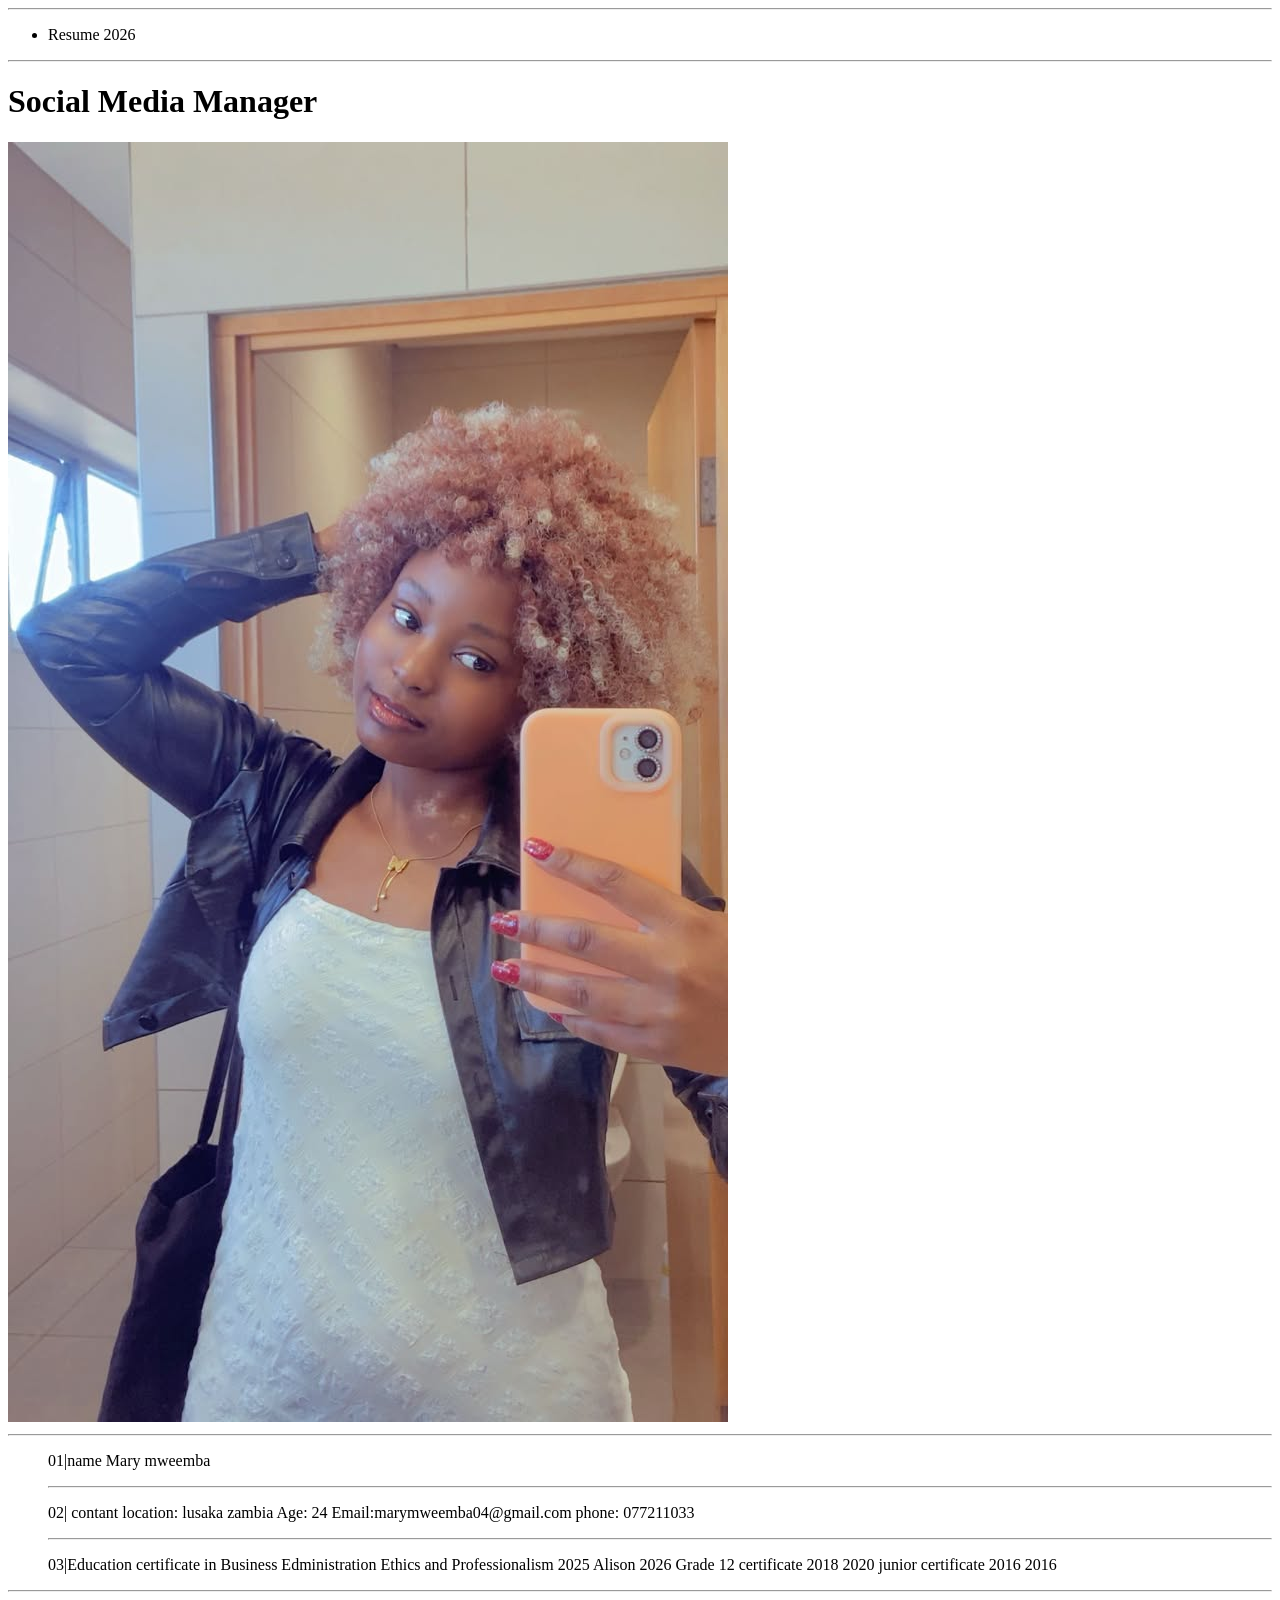
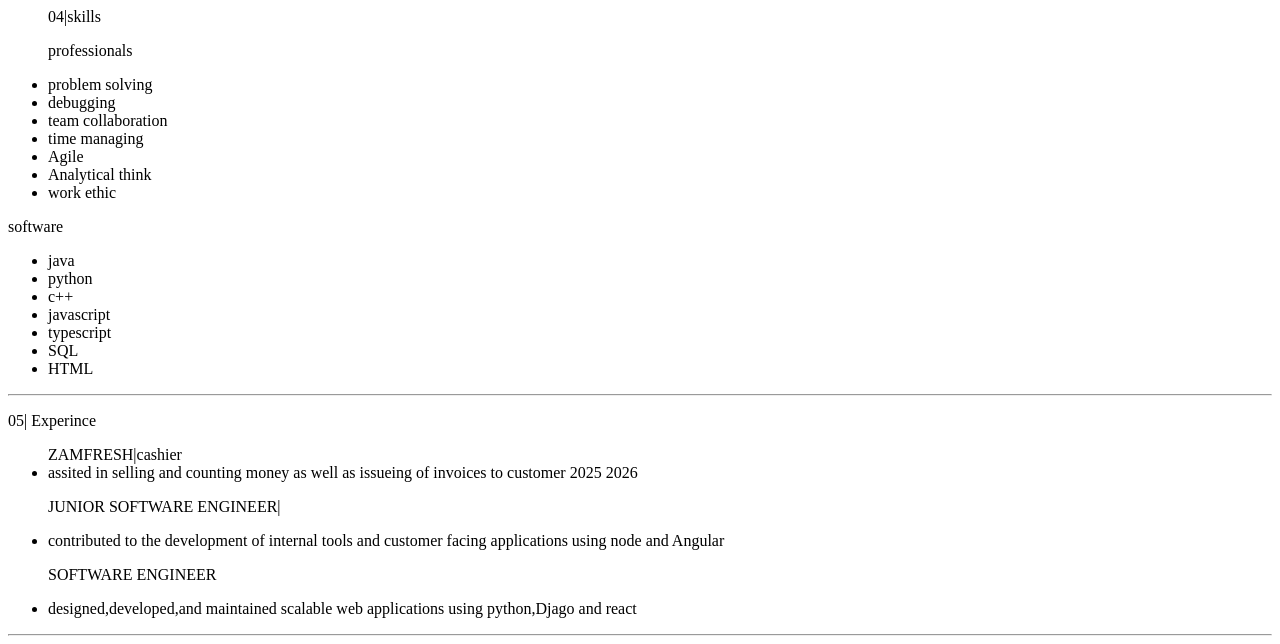
==== NTHOMBIZANI-cv.html @ cf4e999d "add NTHOMBIZANI-cv.html file" ====
<!DOCTYPE html>
<html lang="en">
<head>
    <meta charset="UTF-8">
    <meta name="viewport" content="width=device-width, initial-scale=1.0">
    <title>portfolio</title>
</head>
<body>
    
    <hr>
<nav>

    <ul>

        <li>Resume  2026</li>
        
    </ul>
</nav>
    <hr>

    <main>

        <h1>Social Media Manager</h1>
        <img src="maryphoto.jpg" alt=""id="maryphoto">
    </main>
    <hr>

    <nav>

        <ul>
            <p>01|name Mary mweemba</p>

            <hr>
            <p>02| contant     location:   lusaka zambia
                                Age:    24
                                Email:marymweemba04@gmail.com
                               phone: <phone:0>077211033</phone:0>

    
            </p>
            <hr>
            
            <p>03|Education    certificate in Business Edministration Ethics and Professionalism       2025
                                Alison                                                                  2026

                                Grade 12 certificate                                                    2018
                                                                                                        2020

                                junior certificate                                                      2016
                                                                                                        2016


            </p>
        </ul>
    </nav>
    <div>

        <div>
            <hr>
            <nav>

                <ul>
 <p>04|skills </p>
 <p>professionals</p>
                                                                        <li>problem solving</li>
                                                                        <li>debugging</li> 
                                                                        <li>team collaboration</li> 
                                                                        <li>time managing</li>
                                                                        <li>Agile</li>
                                                                        <li>Analytical think</li>
                                                                        <li>work ethic</li>     

                </ul>
            </nav>
    
            </div>
            
        </div>
        <p>software</p>
        <nav>

            <ul>
                <li>java</li>
                                    <li>python</li>
                                    <li>c++</li>
                                    <li>javascript</li>
                                    <li>typescript</li>
                                    <li>SQL</li>
                                    <li>HTML</li>

            </ul>
        </nav>
    
    </div>
    <hr>


    <div>
        <p>05| Experince</p>

        <nav>

            <ul>

                <p2>ZAMFRESH|cashier </p2>
                <li>assited in selling and counting money as well as issueing of invoices to customer 2025
                                                                                                        2026 </li>
               <p>JUNIOR SOFTWARE ENGINEER|</p>
               <li>contributed to the development of internal tools and customer facing applications using node and Angular</li>
               <p>SOFTWARE ENGINEER</p> 
               <li>designed,developed,and maintained scalable web applications using python,Djago and react</li>                                                                                        
            </ul>
        </nav>
    </div>
    <hr>
    
</body>
</html>
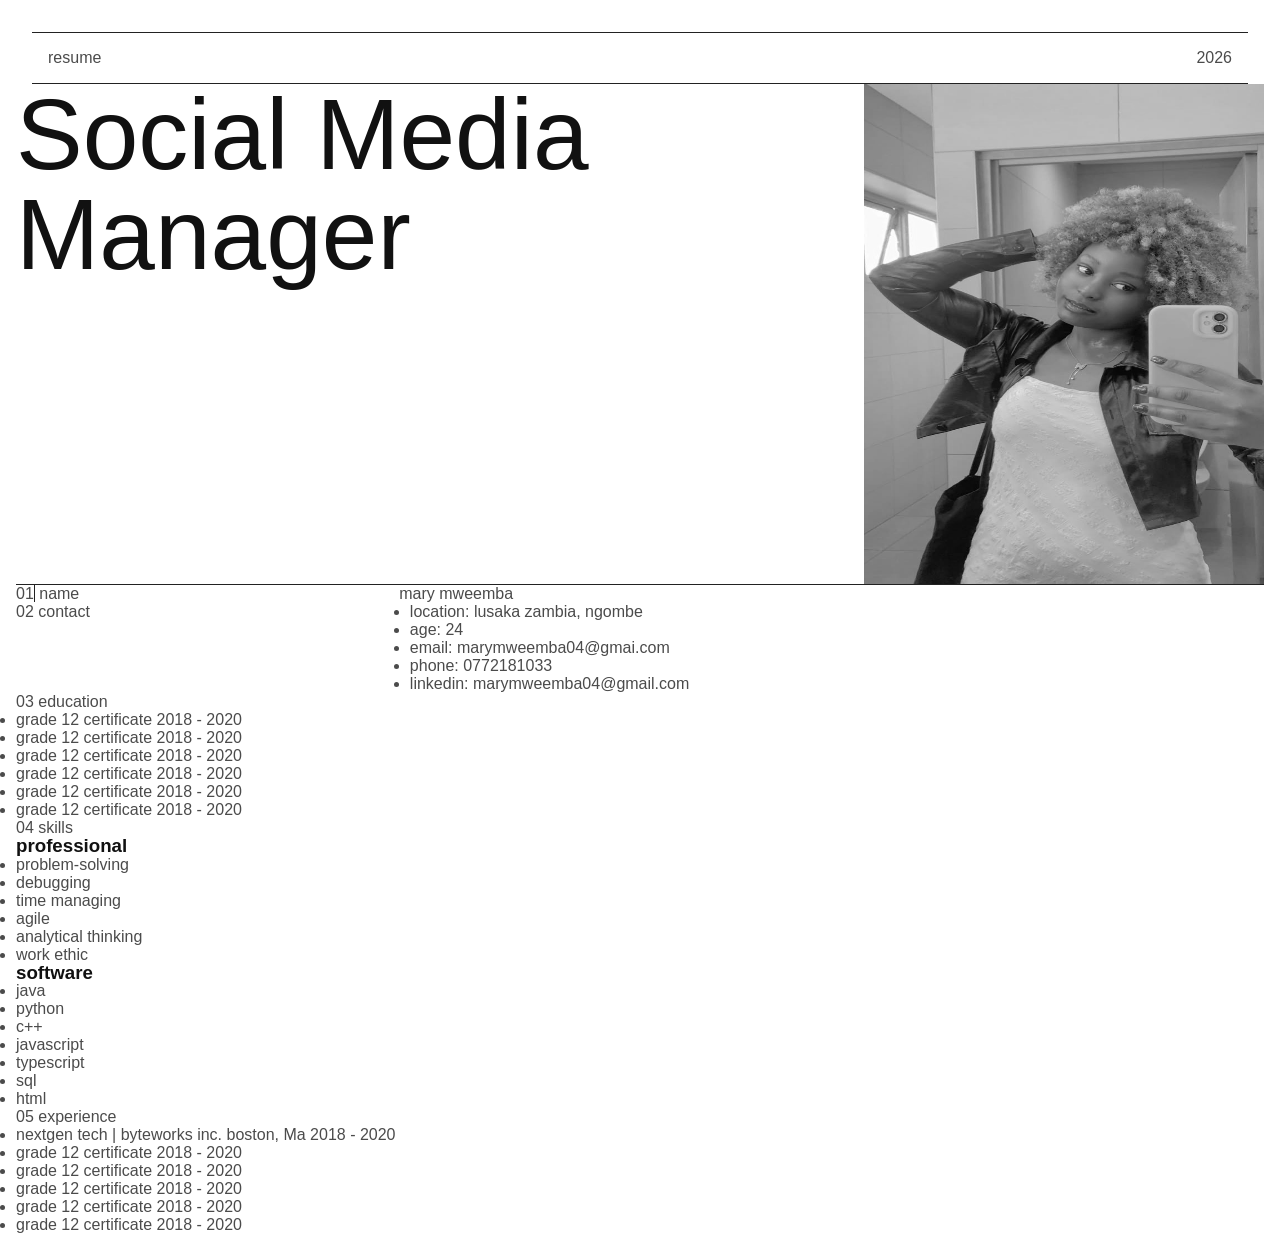
==== commit 34e7be1b: "change portfolio styles" ====
--- a/NTHOMBIZANI-cv.html
+++ b/NTHOMBIZANI-cv.html
@@ -4,115 +4,167 @@
     <meta charset="UTF-8">
     <meta name="viewport" content="width=device-width, initial-scale=1.0">
     <title>portfolio</title>
+    <link rel="stylesheet" href="portfolio.css">
 </head>
 <body>
-    
-    <hr>
-<nav>
+    <div class="top_section">
+        <P>
+            resume
+        </P>
+        <p>2026</p>
+    </div>
+    <div class="top_image">
+        <h1>
+            social media manager
+        </h1>
+        <img src="maryphoto.jpg" alt="">
+    </div>
 
-    <ul>
+    <div>
+        <div class="name">
+            <p class="span">
+                <span>01</span>
+                name
+            </p>
+            <p>
+                mary mweemba
+            </p>
+        </div>
 
-        <li>Resume  2026</li>
-        
-    </ul>
-</nav>
-    <hr>
-
-    <main>
-
-        <h1>Social Media Manager</h1>
-        <img src="maryphoto.jpg" alt=""id="maryphoto">
-    </main>
-    <hr>
-
-    <nav>
-
-        <ul>
-            <p>01|name Mary mweemba</p>
-
-            <hr>
-            <p>02| contant     location:   lusaka zambia
-                                Age:    24
-                                Email:marymweemba04@gmail.com
-                               phone: <phone:0>077211033</phone:0>
-
-    
+        <div class="contact">
+            <p>
+                <span>02</span>
+                contact
             </p>
-            <hr>
-            
-            <p>03|Education    certificate in Business Edministration Ethics and Professionalism       2025
-                                Alison                                                                  2026
-
-                                Grade 12 certificate                                                    2018
-                                                                                                        2020
-
-                                junior certificate                                                      2016
-                                                                                                        2016
-
-
-            </p>
-        </ul>
-    </nav>
-    <div>
+            <div>
+                <ul>
+                    <li>
+                        <span>location:</span>
+                        <span>lusaka zambia, ngombe</span>
+                    </li>
+                    <li>
+                        <span>age:</span>
+                        <span>24</span>
+                    </li>
+                    <li>
+                        <span>email:</span>
+                        <span>marymweemba04@gmai.com</span>
+                    </li>
+                    <li>
+                        <span>phone:</span>
+                        <span>0772181033</span>
+                    </li>
+                    <li>
+                        <span>linkedin:</span>
+                        <span>marymweemba04@gmail.com</span>
+                    </li>
+                </ul>
+            </div>
+        </div>
 
         <div>
-            <hr>
-            <nav>
+            <p>
+            <span>03</span>
+            education
+            </p>
+            <div>
+                <ul>
+                    <li>
+                        <span>grade 12 certificate</span>
+                        <span>2018 - 2020</span>
+                    </li>
+                    <li>
+                        <span>grade 12 certificate</span>
+                        <span>2018 - 2020</span>
+                    </li>
+                    <li>
+                        <span>grade 12 certificate</span>
+                        <span>2018 - 2020</span>
+                    </li>
+                    <li>
+                        <span>grade 12 certificate</span>
+                        <span>2018 - 2020</span>
+                    </li>
+                    <li>
+                        <span>grade 12 certificate</span>
+                        <span>2018 - 2020</span>
+                    </li>
+                    <li>
+                        <span>grade 12 certificate</span>
+                        <span>2018 - 2020</span>
+                    </li>
+                </ul>
+            </div>
+        </div>
 
+        <div>
+            <p>
+                <span>04</span>
+                <span>skills</span>
+            </p>
+            <div>
+                <div>
+                    <h3>professional</h3>
+                    <ul>
+                        <li>problem-solving</li>
+                        <li>debugging</li>
+                        <li>time managing</li>
+                        <li>agile</li>
+                        <li>analytical thinking</li>
+                        <li>work ethic</li>
+                    </ul>
+                </div>
+
+                <div>
+                    <h3>software</h3>
+                    <ul>
+                        <li>java</li>
+                        <li>python</li>
+                        <li>c++</li>
+                        <li>javascript</li>
+                        <li>typescript</li>
+                        <li>sql</li>
+                        <li>html</li>
+                    </ul>
+                </div>
+            </div>
+        </div>
+
+        <div>
+            <p>
+            <span>05</span>
+            experience
+            </p>
+            <div>
                 <ul>
- <p>04|skills </p>
- <p>professionals</p>
-                                                                        <li>problem solving</li>
-                                                                        <li>debugging</li> 
-                                                                        <li>team collaboration</li> 
-                                                                        <li>time managing</li>
-                                                                        <li>Agile</li>
-                                                                        <li>Analytical think</li>
-                                                                        <li>work ethic</li>     
-
+                    <li>
+                        <span>nextgen tech | byteworks inc. boston, Ma</span>
+                        <span>2018 - 2020</span>
+                    </li>
+                    <li>
+                        <span>grade 12 certificate</span>
+                        <span>2018 - 2020</span>
+                    </li>
+                    <li>
+                        <span>grade 12 certificate</span>
+                        <span>2018 - 2020</span>
+                    </li>
+                    <li>
+                        <span>grade 12 certificate</span>
+                        <span>2018 - 2020</span>
+                    </li>
+                    <li>
+                        <span>grade 12 certificate</span>
+                        <span>2018 - 2020</span>
+                    </li>
+                    <li>
+                        <span>grade 12 certificate</span>
+                        <span>2018 - 2020</span>
+                    </li>
                 </ul>
-            </nav>
-    
             </div>
-            
         </div>
-        <p>software</p>
-        <nav>
-
-            <ul>
-                <li>java</li>
-                                    <li>python</li>
-                                    <li>c++</li>
-                                    <li>javascript</li>
-                                    <li>typescript</li>
-                                    <li>SQL</li>
-                                    <li>HTML</li>
-
-            </ul>
-        </nav>
-    
+        
     </div>
-    <hr>
-
-
-    <div>
-        <p>05| Experince</p>
-
-        <nav>
-
-            <ul>
-
-                <p2>ZAMFRESH|cashier </p2>
-                <li>assited in selling and counting money as well as issueing of invoices to customer 2025
-                                                                                                        2026 </li>
-               <p>JUNIOR SOFTWARE ENGINEER|</p>
-               <li>contributed to the development of internal tools and customer facing applications using node and Angular</li>
-               <p>SOFTWARE ENGINEER</p> 
-               <li>designed,developed,and maintained scalable web applications using python,Djago and react</li>                                                                                        
-            </ul>
-        </nav>
-    </div>
-    <hr>
-    
 </body>
 </html>
--- a/portfolio.css
+++ b/portfolio.css
@@ -0,0 +1,61 @@
+* {
+    box-sizing: border-box;
+    padding: 0;
+    margin: 0;
+}
+
+:root {
+    font-family: "Inter", sans-serif;
+    font-size: 16px;
+    color: #4b4b4b;
+
+    --borderColor: #222222;
+    --borderSize: 1px;
+}
+
+h1,h2,h3 {
+    color: #111;
+    line-height: 1;
+}
+
+body {
+    padding: 1rem;
+}
+
+.top_section {
+    border-top: var(--borderSize) solid var(--borderColor);
+    border-bottom: var(--borderSize) solid var(--borderColor);
+    padding: 1rem;
+    margin: 1rem 1rem 0 1rem;
+}
+
+.top_section, .top_image {
+    display: flex;
+    place-content: space-between;
+}
+
+.top_image {
+    border-bottom: var(--borderSize) solid var(--borderColor);
+}
+
+.top_image h1 {
+    font-size: 100px;
+    text-transform: capitalize;
+    font-weight: 400;
+}
+
+.top_image img {
+    filter: grayscale(1);
+    width: 400px;
+    height: 500px;
+    aspect-ratio: 1;
+}
+
+.name, .contact {
+    display: flex;
+    gap: 20rem;
+}
+
+.name .span  span {
+    border-right: 1px solid var(--borderColor);
+}
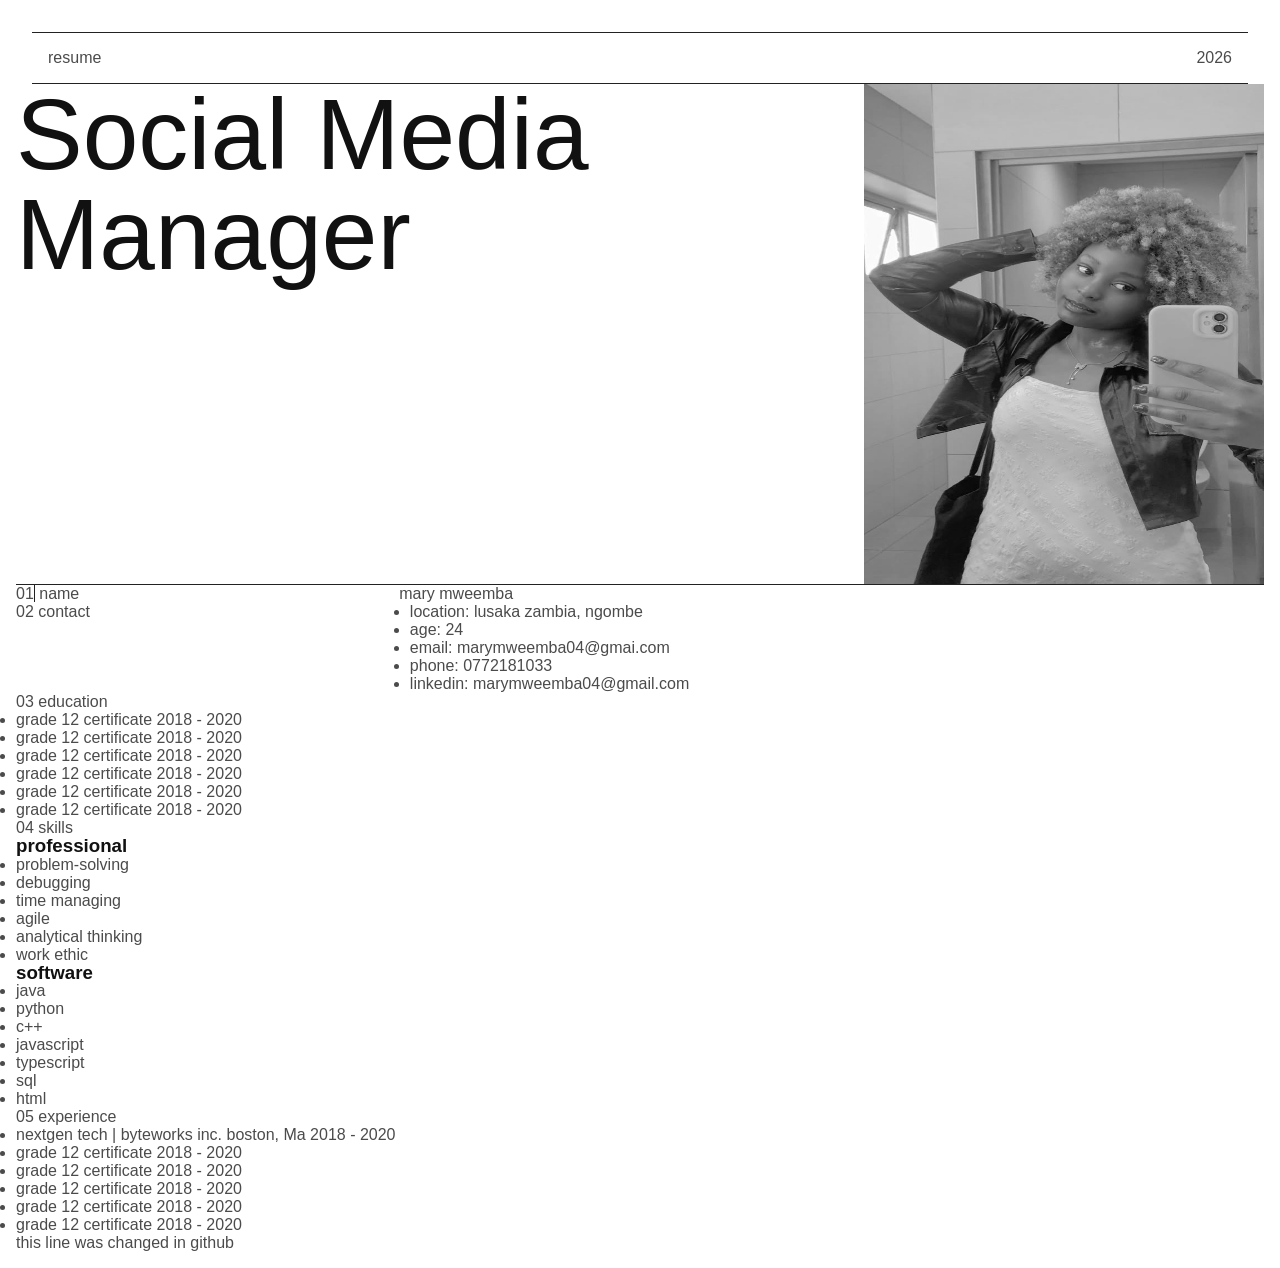
==== commit 5d117df8: "Update NTHOMBIZANI-cv.html" ====
--- a/NTHOMBIZANI-cv.html
+++ b/NTHOMBIZANI-cv.html
@@ -163,8 +163,8 @@
                     </li>
                 </ul>
             </div>
-        </div>
-        
+        </div> 
     </div>
+    <p>this line was changed in github</p>
 </body>
-</html>+</html>
